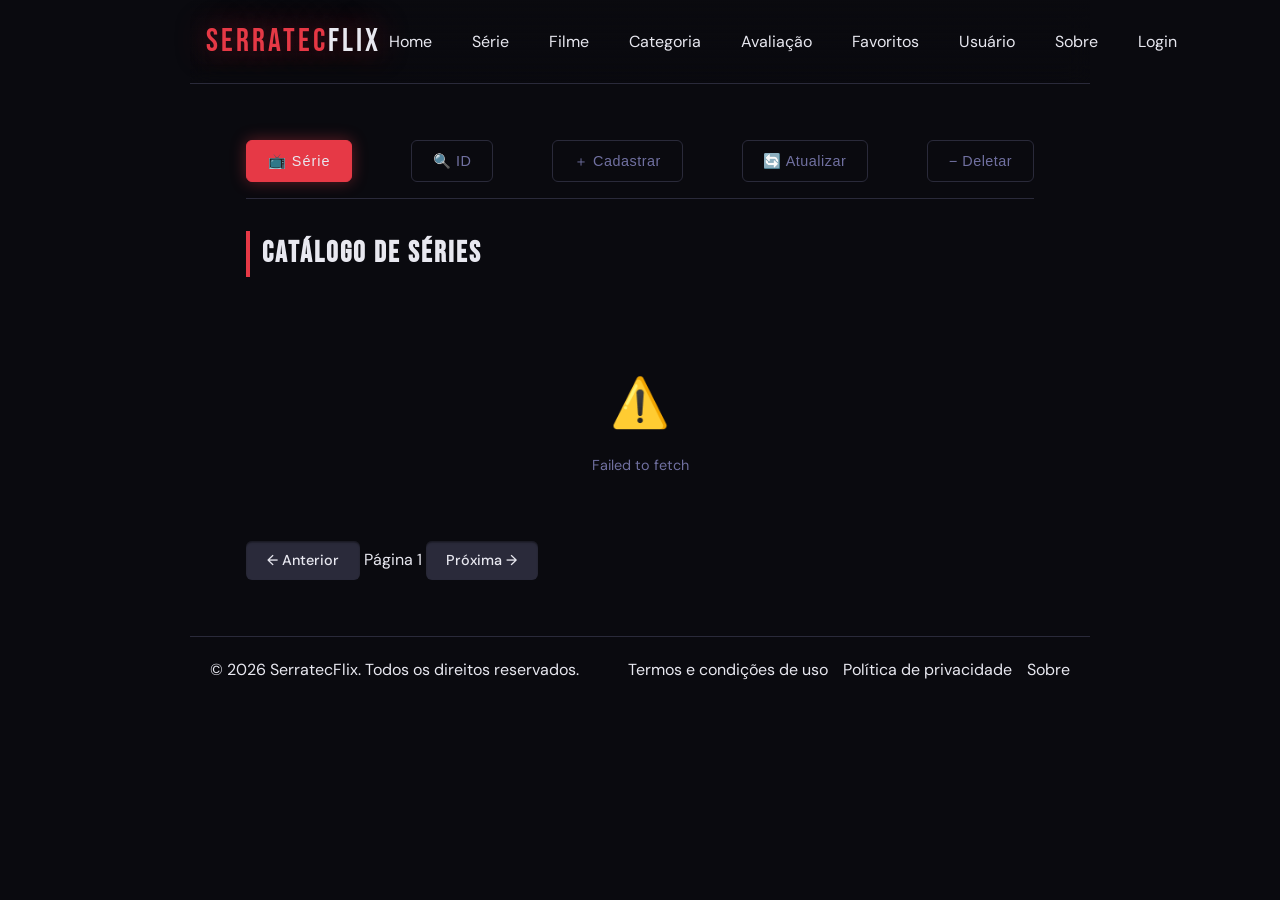
==== SerratecFlix/src/main/resources/static/pages/serie.html @ 25fc6daa "feat: front-end para integração" ====
<!DOCTYPE html>
<html lang="pt-BR">
<head>
    <meta charset="UTF-8" />
    <meta name="viewport" content="width=device-width, initial-scale=1.0">
    <title>SerratecFlix — Série</title>
    <link rel="stylesheet" href="../css/style.css">
</head>
<body>
    <header>
        <div class="logo">Serratec<span>Flix</span></div>
        <nav class="navbar">
            <button class="menu-toggle" aria-label="Abrir menu">
                <span class="bar"></span>
                <span class="bar"></span>
                <span class="bar"></span>
            </button>
            <ul class="nav-links">
                <li><a href="../index.html">Home</a></li>
                <li><a href="../pages/serie.html">Série</a></li>
                <li><a href="../pages/filme.html">Filme</a></li>
                <li><a href="../pages/categoria.html">Categoria</a></li>
                <li><a href="../pages/avaliacao.html">Avaliação</a></li>
                <li><a href="../pages/favoritos.html">Favoritos</a></li>
                <li><a href="../pages/usuario.html">Usuário</a></li>
                <li><a href="../pages/sobre.html">Sobre</a></li>
                <li><a href="../pages/login.html">Login</a></li>
            </ul>
        </nav>
    </header>
    <main>
        <nav class="nav-api">
            <button class="nav-api-btn active">📺 Série</button>
            <button class="nav-api-btn">🔍 ID</button>
            <button class="nav-api-btn">＋ Cadastrar</button>
            <button class="nav-api-btn">🔄 Atualizar</button>
            <button class="nav-api-btn">&minus; Deletar</button>
        </nav>
        <div id="listar" class="section active">
            <h2>Catálogo de Séries</h2>
            <div id="grid" class="grid">
                <div class="loading">Carregando séries...</div>
            </div>
            <div class="pagination">
                <button class="btn btn-secondary btn-sm" id="btn-prev" onclick="mudarPagina(-1)">← Anterior</button>
                <span class="page-info" id="page-info">Página 1</span>
                <button class="btn btn-secondary btn-sm" id="btn-next" onclick="mudarPagina(1)">Próxima →</button>
            </div>
        </div>
        <div id="buscar-id" class="section">
            <h2>Buscar Série por ID</h2>
            <div class="search-bar">
                <input type="text" id="input-id" placeholder="Digite o ID da série..." onkeydown="if(event.key==='Enter') buscarPorId()"/>
                <button class="btn btn-primary" onclick="buscarPorId()">Buscar</button>
            </div>
            <div id="id-result" class="id-result"></div>
        </div>
        <div id="cadastrar" class="section">
            <h2>Cadastrar Série</h2>
            <div class="form-container">
                <div class="form-grid">
                    <div class="form-group full">
                        <label>Título *</label>
                        <input type="text" id="c-titulo" placeholder="Nome da série"/>
                    </div>
                    <div class="form-group full">
                        <label>Descrição *</label>
                        <textarea id="c-descricao" placeholder="Sinopse da série (máx. 1000 caracteres)" maxlength="1000"></textarea>
                    </div>
                    <div class="form-group">
                        <label>Temporadas *</label>
                        <input type="number" id="c-temporadas" placeholder="Ex: 3" min="1"/>
                    </div>
                    <div class="form-group">
                        <label>Episódios *</label>
                        <input type="number" id="c-episodios" placeholder="Ex: 30" min="1"/>
                    </div>
                    <div class="form-group">
                        <label>Data de Lançamento</label>
                        <input type="date" id="c-data"/>
                    </div>
                    <div class="form-group">
                        <label>Nota Média (0–10)</label>
                        <input type="number" id="c-nota" placeholder="Ex: 8.5" min="0.01" max="10" step="0.1"/>
                    </div>
                </div>
                <div class="form-actions">
                    <button class="btn btn-primary" onclick="cadastrar()">Cadastrar</button>
                    <button class="btn btn-secondary" onclick="limparForm('c')">Limpar</button>
                </div>
            </div>
        </div>
        <div id="atualizar" class="section">
            <h2>Atualizar Série</h2>
            <div class="form-container">
                <div class="form-group full">
                    <label>ID da Série *</label>
                    <input type="text" id="e-id" placeholder="Digite o ID da série que deseja atualizar"/>
                </div>
                <div class="form-grid">
                    <div class="form-group full">
                        <label>Título</label>
                        <input type="text" id="e-titulo" placeholder="Nome da série"/>
                    </div>
                    <div class="form-group full">
                        <label>Descrição</label>
                        <textarea id="e-descricao" placeholder="Sinopse da série (máx. 1000 caracteres)" maxlength="1000"></textarea>
                    </div>
                    <div class="form-group">
                        <label>Temporadas</label>
                        <input type="number" id="e-temporadas" placeholder="Ex: 3" min="1"/>
                    </div>
                    <div class="form-group">
                        <label>Episódios</label>
                        <input type="number" id="e-episodios" placeholder="Ex: 30" min="1"/>
                    </div>
                    <div class="form-group">
                        <label>Data de Lançamento</label>
                        <input type="date" id="e-data"/>
                    </div>
                    <div class="form-group">
                        <label>Nota Média (0–10)</label>
                        <input type="number" id="e-nota" placeholder="Ex: 8.5" min="0.01" max="10" step="0.1"/>
                    </div>
                </div>
                <div class="form-actions">
                    <button class="btn btn-primary" onclick="atualizar()">Atualizar</button>
                    <button class="btn btn-secondary" onclick="CancelarForm()">Cancelar</button>
                </div>
            </div>
        </div>
        <div id="deletar" class="section">
            <h2>Deletar Série</h2>
            <div class="search-bar">
                <input type="text" id="d-input-id" placeholder="Digite o ID da série que deseja deletar" onkeydown="if(event.key==='Enter') deletarPorInput()"/>
                <button class="btn btn-danger" onclick="deletarPorInput()">Deletar</button>
            </div>
        </div>
        <div id="toast"></div>
    </main>
    <footer>
        <div class="footer-content">
            <p>&copy; 2026 SerratecFlix. Todos os direitos reservados.</p>
            <ul class="footer-links">
                <li><a href="../pages/termos.html">Termos e condições de uso</a></li>
                <li><a href="../pages/privacidade.html">Política de privacidade</a></li>
                <li><a href="../pages/sobre.html">Sobre</a></li>
            </ul>
        </div>
    </footer>
    <script src="../js/script.js"></script>
    <script src="../js/serie.js"></script>
</body>
</html>
---- SerratecFlix/src/main/resources/static/css/style.css ----
@charset "UTF-8";
@import url('https://fonts.googleapis.com/css2?family=Bebas+Neue&family=DM+Sans:ital,opsz,wght@0,9..40,100..1000;1,9..40,100..1000&display=swap');

* {
    margin: 0;
    padding: 0;
    box-sizing: border-box;
}

:root {
    --fundo: #0a0a0f;
    --surface: #12121a;
    --card: #1a1a26;
    --border: #2a2a3a;
    --accent: #e63946;
    --accent2: #ff6b6b;
    --gold: #ffd166;
    --text: #e8e8f0;
    --muted: #7070a0;
    --success: #06d6a0;
    --fonte-padrao: 'DM Sans', sans-serif;
    --fonte-logo: 'Bebas Neue', sans-serif;
}

body {
    background: var(--fundo);
    color: var(--text);
    font-family: var(--fonte-padrao);
    text-align: justify;
    line-height: 1.6;
    min-height: 100vh;
}

header {
    background: linear-gradient(180deg, #0a0a0f 0%, transparent 100%);
    position: sticky; 
    top: 0; 
    z-index: 100;
    padding: 1rem 2rem;
    display: flex; 
    align-items: center; 
    justify-content: space-between;
    border-bottom: 1px solid var(--border);
    backdrop-filter: blur(12px);
}

.logo {
    font-family: var(--fonte-logo);
    font-size: 2rem;
    letter-spacing: 3px;
    color: var(--accent);
    text-shadow: 0 0 30px rgba(230,57,70,0.5);
}

.logo span { 
    color: var(--text); 
}

.menu-toggle {
    display: flex;
    flex-direction: column;
    gap: 5px;
    background: none;
    border: none;
    cursor: pointer;
}

.menu-toggle .bar {
    width: 25px;
    height: 3px;
    background-color: var(--text);
    border-radius: 2px;
    transition: all 0.3s ease-in-out;
}

.menu-toggle.open .bar:nth-child(1) {
    transform: translateY(8px) rotate(45deg);
}

.menu-toggle.open .bar:nth-child(2) {
    opacity: 0;
}

.menu-toggle.open .bar:nth-child(3) {
    transform: translateY(-8px) rotate(-45deg);
}

.nav-links {
  display: none;
}

.nav-links li {
    padding: 0.5rem;
    background-color: var(--surface);
    border: 1px solid var(--border);
}

.nav-links a {
    color: var(--text);
    text-decoration: none;
}

.nav-links.active {
    display: flex;
    flex-direction: column;
    position: absolute;
    top: 70px;
    left: 0;
    width: 100%;
    background-color: var(--surface);
    text-align: center;
    border-bottom: 1px solid var(--border);
    z-index: 99;
}

main {
    max-width: 1200px;
    margin: 1.5rem;
    padding: 2rem;
}

main a {
    color: var(--accent);
}

.nav-api {
    display: flex;
    flex-wrap: wrap;
    gap: 0.5rem;
    margin-bottom: 2rem;
    border-bottom: 1px solid var(--border);
    padding-bottom: 1rem;
    justify-content: space-between;
}

.nav-api-btn {
    background: transparent;
    border: 1px solid var(--border);
    color: var(--muted);
    padding: 0.65rem 1.3rem;
    border-radius: 6px;
    cursor: pointer;
    font-size: 0.9rem;
    font-weight: 500;
    letter-spacing: 0.5px;
    transition: all 0.2s;
}

.nav-api-btn:hover {
    background: var(--accent);
    color: var(--text);
    transform: translateY(-1px);
    text-decoration: underline;
    cursor: pointer;
    letter-spacing: 1px;
    transition: 0.2s;
    box-shadow: inset 0px 1.5px 1.5px rgba(255, 255, 255, 0.2);
}

.nav-api-btn.active {
    background: var(--accent);
    color: var(--text);
    border-color: var(--accent);
    box-shadow: 0 0 15px rgba(230, 57, 70, 0.4);
    letter-spacing: 1px;
}

.nav-api-btn:active {
    transform: translateY(2px); 
}

.section { 
    display: none; 
    animation: 
    fadeIn 0.3s ease; 
}

.section.active { 
    display: block;
}

.hero {
    text-align: center;
    padding: 4rem 1rem 3rem;
}

.hero-logo {
    font-family: var(--fonte-logo);
    font-size: 5rem;
    letter-spacing: 6px;
    color: var(--accent);
    text-shadow: 0 0 40px rgba(230,57,70,0.6);
    line-height: 1;
}

.hero-logo span { 
    color: var(--text); 
}

.hero-sub {
    color: var(--muted);
    font-size: 1rem;
    margin-top: 0.75rem;
    letter-spacing: 1px;
}

.cards-home {
    display: grid;
    grid-template-columns: repeat(auto-fill, minmax(200px, 1fr));
    gap: 1rem;
    margin-top: 2.5rem;
}

.card-home {
    background: var(--card);
    border: 1px solid var(--border);
    border-radius: 10px;
    padding: 1.5rem 1rem;
    text-align: center;
    text-decoration: none;
    color: var(--text);
    transition: transform 0.2s, border-color 0.2s, box-shadow 0.2s;
    display: flex;
    flex-direction: column;
    align-items: center;
    gap: 0.6rem;
}

.card-home:hover {
    transform: translateY(-4px);
    border-color: var(--accent);
    box-shadow: 0 8px 24px rgba(230,57,70,0.2);
    color: var(--text);
    text-decoration: none;
}

.card-home .icon { 
    font-size: 2rem; 
}

.card-home .label {
    font-family: var(--fonte-logo);
    letter-spacing: 2px;
    font-size: 1.1rem;
}

.card-home .desc-home { 
    font-size: 0.78rem; 
    color: var(--muted); 
}

.perfil {
    object-fit: cover;
    width: 5rem;
    height: 5rem;
    margin: 10px;
    border-radius: 150px;
}

h2{
    font-family: var(--fonte-logo);
    font-size: 1.8rem;
    letter-spacing: 2px;
    margin-bottom: 1.5rem;
    border-left: 4px solid var(--accent);
    text-align: left;
    padding-left: 0.75rem;
}

label {
    font-size: 0.78rem;
    font-weight: 500;
    text-transform: uppercase;
    letter-spacing: 0.8px;
    color: var(--muted);
}

input, textarea, select {
    background: var(--surface);
    border: 1px solid var(--border);
    color: var(--text);
    padding: 0.65rem 0.9rem;
    border-radius: 6px;
    font-family: var(--fonte-padrao);
    font-size: 0.9rem;
    outline: none;
    transition: border-color 0.2s;
}

input:focus, textarea:focus, select:focus { 
    border-color: var(--accent); 
}
    
select option { 
    background: var(--surface); 
}

textarea { 
    resize: vertical; 
    min-height: 90px; 
}

.search-bar {
    display: flex; 
    gap: 0.75rem; 
    margin-bottom: 1.5rem;
}

.search-bar input {
    flex: 1;
    background: var(--card);
    padding: 0.7rem 1rem;
}

.form-container {
    background: var(--card);
    border: 1px solid var(--border);
    border-radius: 10px;
    padding: 2rem;
    max-width: 640px;
    margin: auto;
}

.form-grid {
    display: grid;
    grid-template-columns: 1fr 1fr;
    gap: 1rem;
    margin-bottom: 1.25rem;
}

.form-group { 
    display: flex; 
    flex-direction: 
    column; gap: 0.4rem; 
}

.form-group.full { 
    grid-column: 1 / -1; 
}

.form-actions { 
    display: flex; 
    gap: 0.75rem; 
    margin-top: 1.5rem; 
}

.btn {
    padding: 0.65rem 1.3rem;
    border: none; 
    border-radius: 6px;
    cursor: pointer;
    color: var(--text); 
    font-family: var(--fonte-padrao);
    font-size: 0.9rem;
    font-weight: 500;
    transition: all 0.2s;
}
    
.btn-primary { 
    background: var(--accent);
    box-shadow: inset 0px 1.5px 1.5px rgba(255, 255, 255, 0.2);
}

.btn-primary:hover { 
    background: var(--accent2); 
    transform: translateY(1px); 
}
    
.btn-secondary { 
    background: var(--border); 
    box-shadow: inset 0px 1.5px 1.5px rgba(0, 0, 0, 0.4);
}
    
.btn-secondary:hover { 
    background: #3a3a50; 
}

.btn-primary:active,
.btn-secondary:active {
    box-shadow: inset 2px 2px 2px rgba(0, 0, 0, 0.4);
}

.btn-danger { 
    background: transparent; 
    border: 1px solid var(--accent); 
    color: var(--accent); 
}
    
.btn-danger:hover { 
    background: var(--accent); 
    color: #fff; 
}

.loading {
    text-align: center; 
    padding: 3rem;
    color: var(--muted); 
    font-size: 0.9rem;
    letter-spacing: 1px;
}

.empty {
    text-align: center; padding: 4rem 2rem;
    color: var(--muted);
}

.empty .icon { 
    font-size: 3rem; 
    margin-bottom: 0.75rem; 
}

.empty p { 
    font-size: 0.9rem; 
}

.id-result {
    background: var(--card);
    border: 1px solid var(--border);
    border-radius: 10px;
    padding: 1.5rem;
    margin-top: 1.5rem;
    display: none;
}

.id-result.show {
    display: block;
    animation: fadeIn 0.3s ease;
}

.id-result h3 {
    font-family: var(--font-logo);
    font-size: 1.4rem; letter-spacing: 2px;
    margin-bottom: 1rem;
}

.detail-row {
    display: flex; justify-content: space-between;
    padding: 0.5rem 0;
    border-bottom: 1px solid var(--border);
    font-size: 0.88rem;
}

.detail-row:last-child {
    border-bottom: none;
}

.detail-label {
    color: var(--muted);
}

.detail-value {
    color: var(--text);
    text-align: right;
    max-width: 60%;
    word-break: break-all;
}

#toast {
    position: fixed;
    bottom: 2rem;
    right: 2rem;
    background: var(--card);
    border: 1px solid var(--border);
    border-radius: 8px;
    padding: 1rem 1.5rem;
    font-size: 0.9rem;
    transform: translateY(100px);
    opacity: 0;
    transition: all 0.3s ease;
    z-index: 999;
    max-width: 340px;
}

#toast.show {
    transform: translateY(0);
    opacity: 1;
}

#toast.success {
    border-color: var(--success);
    color: var(--success);
}

#toast.error {
    border-color: var(--danger);
    color: var(--danger);
}

footer{
    width: 100%;
    flex-wrap: wrap;
    bottom: 0;
    color: var(--text);
    padding: 20px 0;
    text-align: center;
    border-top: 1px solid var(--border);
}

.footer-content {
    width: 100%;
    max-width: 1200px;
    margin: 0 auto;
    display: flex;
    justify-content: space-between;
    align-items: center;
    flex-direction: column;
    padding: 0 20px;
    gap: 15px;
}

.footer-links {
    list-style: none;
    display: flex;
    flex-direction: column;
    gap: 15px;
}

.footer-links a {
    color: var(--text);
    text-decoration: none;
}

@media (hover: hover) {
    .nav-links a:hover,
    .footer-links a:hover,
    main a:hover {
        color: var(--accent);
        text-decoration: underline;
        cursor: pointer;
        letter-spacing: 1px;
        transition: 0.2s;
    }
}

.nav-links a:active,
.footer-links a:active,
main a:active {
    color: var(--accent2);
}

@media (min-width: 768px) {

    body {
        max-width: 900px;
        margin: 0 auto;
    }
    
    header {
        padding: 1rem;
    }

    .menu-toggle {
        display: none;
    }

    .nav-links {
        display: flex;
        gap: 1.5rem;
        list-style: none;
    }

    .nav-links li {
        background-color: transparent;
        border: transparent;
    }

    .footer-content {
        flex-direction: row;
    }

    .footer-links {
        flex-direction: row;
    }
}
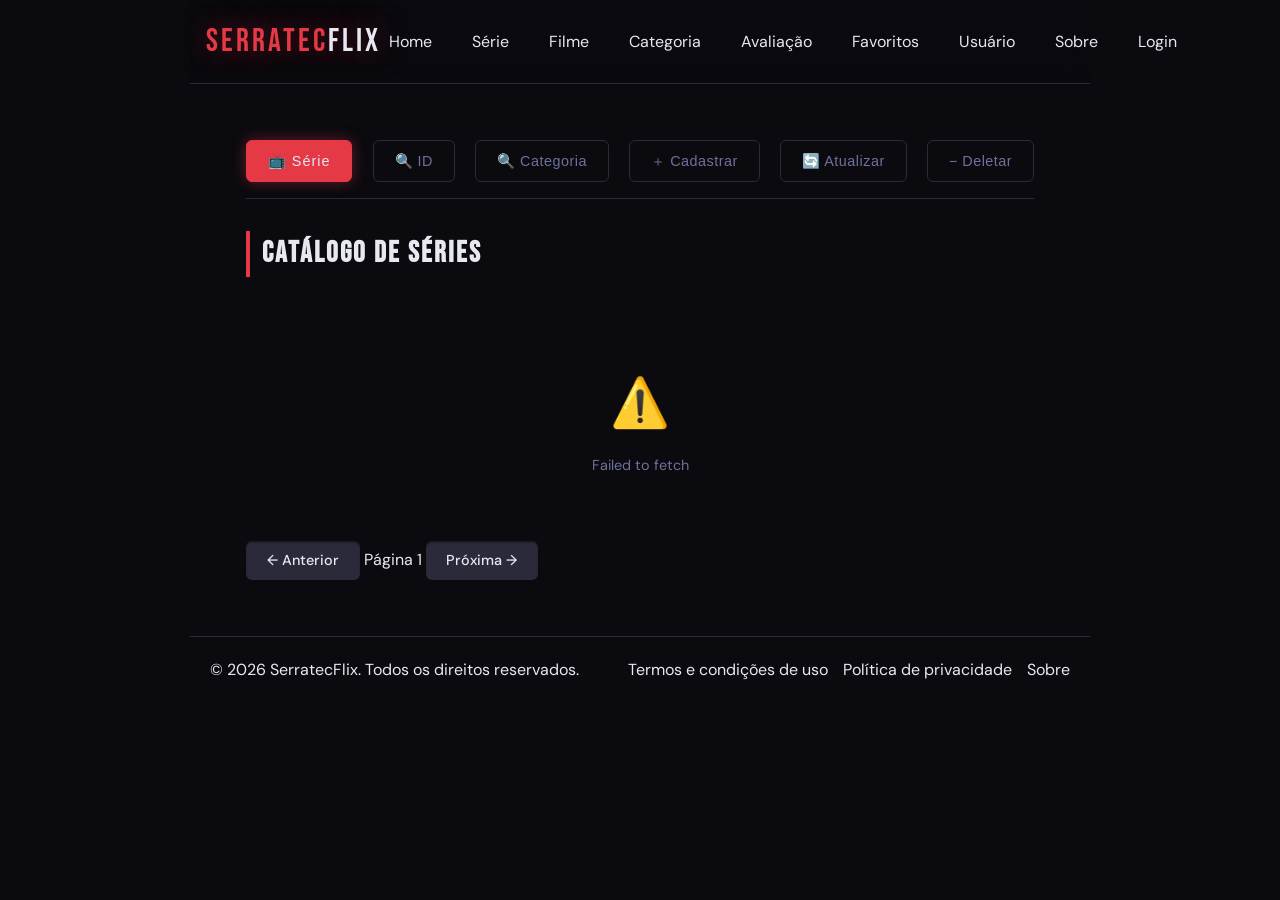
==== commit 5d9c2be5: "feat: Alterações de front-end" ====
--- a/SerratecFlix/src/main/resources/static/pages/serie.html
+++ b/SerratecFlix/src/main/resources/static/pages/serie.html
@@ -32,6 +32,7 @@
         <nav class="nav-api">
             <button class="nav-api-btn active">📺 Série</button>
             <button class="nav-api-btn">🔍 ID</button>
+            <button class="nav-api-btn">🔍 Categoria</button>
             <button class="nav-api-btn">＋ Cadastrar</button>
             <button class="nav-api-btn">🔄 Atualizar</button>
             <button class="nav-api-btn">&minus; Deletar</button>
@@ -54,6 +55,14 @@
                 <button class="btn btn-primary" onclick="buscarPorId()">Buscar</button>
             </div>
             <div id="id-result" class="id-result"></div>
+        </div>
+        <div id="buscar-titulo" class="section">
+            <h2>Buscar Série por Categoria</h2>
+            <div class="search-bar">
+                <input type="text" id="input-titulo" placeholder="Digite o ID da categoria..." onkeydown="if(event.key==='Enter') buscarPorCategoria()"/>
+                <button class="btn btn-primary" onclick="buscarPorCategoria()">Buscar</button>
+            </div>
+            <div id="busca-grid" class="grid"></div>
         </div>
         <div id="cadastrar" class="section">
             <h2>Cadastrar Série</h2>
--- a/SerratecFlix/src/main/resources/static/css/style.css
+++ b/SerratecFlix/src/main/resources/static/css/style.css
@@ -433,6 +433,62 @@
     margin-bottom: 1rem;
 }
 
+.card {
+    background: var(--card);
+    border: 1px solid var(--border);
+    border-radius: 10px;
+    overflow: hidden;
+    transition: transform 0.2s, border-color 0.2s;
+}
+
+.card:hover { 
+    transform: translateY(-4px); 
+    border-color: var(--accent); 
+}
+
+.card-header {
+    background: linear-gradient(135deg, #1e1e2e, #2a1a2a);
+    height: 45px;
+    display: flex; 
+    align-items: center; 
+    justify-content: center;
+    font-family: var(--fonte-padrao);
+    font-size: 2.5rem;
+    color: rgba(230,57,70,0.3);
+    letter-spacing: 4px;
+    position: relative;
+    overflow: hidden;
+}
+
+.card-header::after {
+    content: '';
+    position: absolute; inset: 0;
+    background: radial-gradient(circle at top right, rgba(230,57,70,0.1), transparent 60%);
+}
+
+.rating-badge {
+    position: absolute; top: 0.6rem; right: 0.6rem;
+    background: rgba(0,0,0,0.7);
+    border: 1px solid var(--gold);
+    color: var(--gold);
+    font-size: 0.75rem;
+    font-weight: 500;
+    padding: 0.2rem 0.5rem;
+    border-radius: 4px;
+}
+
+.card-body { 
+    padding: 1rem; 
+}
+
+.title {
+    font-family: 'Bebas Neue', sans-serif;
+    font-size: 1.15rem;
+    letter-spacing: 1px;
+    margin-bottom: 0.4rem;
+    white-space: nowrap; overflow: hidden; text-overflow: ellipsis;
+}
+
 .detail-row {
     display: flex; justify-content: space-between;
     padding: 0.5rem 0;
